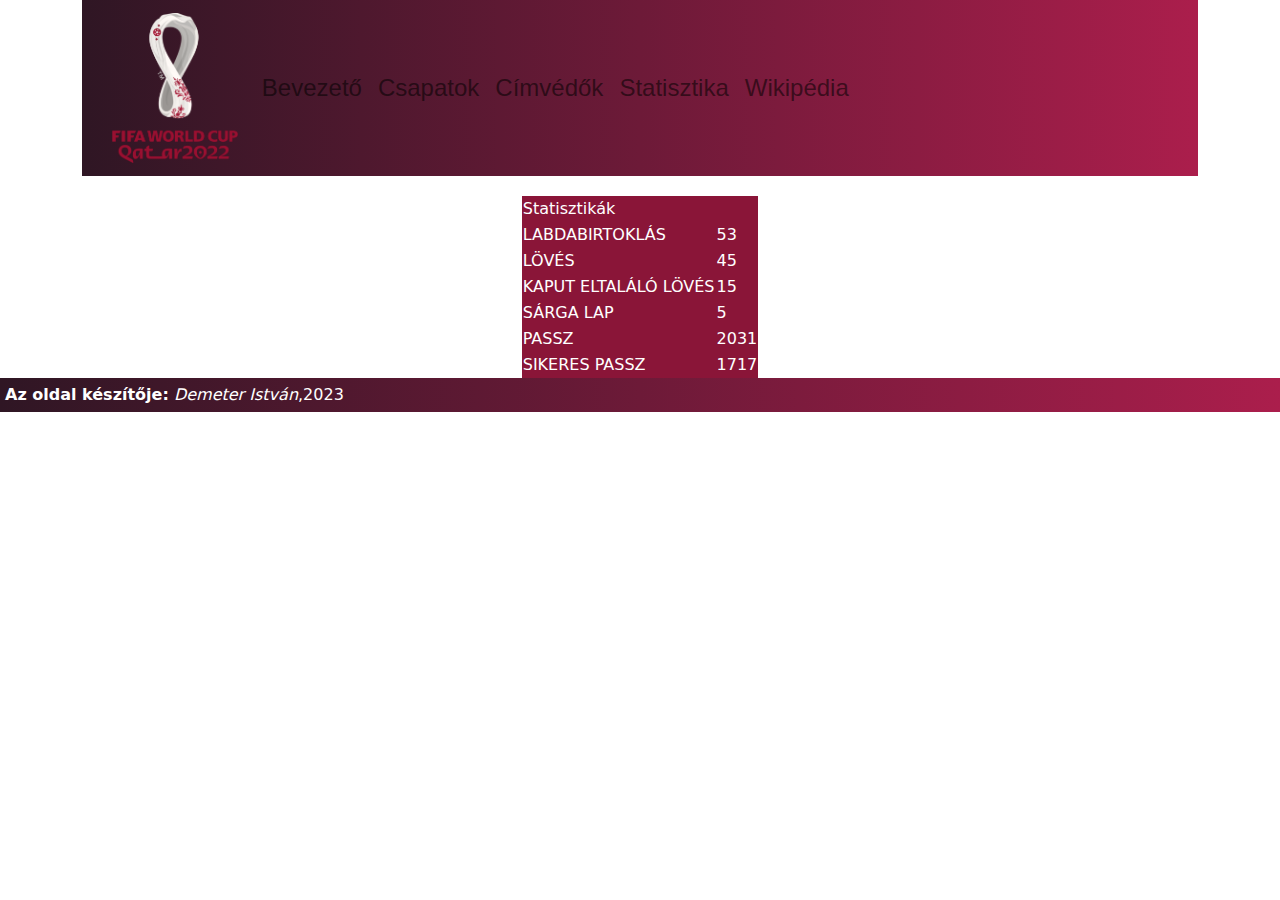
==== BB/gyak0125/forras/forras/statisztika.html @ 01344038 "asd" ====
<!DOCTYPE html>
<html lang="hu">
<head>
    <meta charset="UTF-8">
    <meta http-equiv="X-UA-Compatible" content="IE=edge">
    <meta name="viewport" content="width=device-width, initial-scale=1.0">
    <link rel="stylesheet" href="../forras/css/sajat.css">
    <link rel="stylesheet" href="bootstrap/css/bootstrap.min.css">
    <link rel="stylesheet" href="../forras/bootstrap/js/bootstrap.bundle.min.js">
    <title>2022-es labdarúgó-világbajnokság | Statisztikák</title>
</head>

<body>
    


    <div class="container">

        <nav class="navbar navbar-expand-lg navbar-light bg-light">
            <a class="navbar-brand" href="#">
                <img src="images/2022-fifa-world-cup-logo.svg" alt="2022-es labdarúgó-világbajnokság emblémája" title="2022-es labdarúgó-világbajnokság emblémája" id="logo">
            </a>
            <button class="navbar-toggler" type="button" data-bs-toggle="collapse" data-bs-target="#navbarNav" aria-controls="navbarNav" aria-expanded="false" aria-label="Toggle navigation">
                <span class="navbar-toggler-icon"></span>
              </button>
            <div class="collapse navbar-collapse" id="navbarNav">
                <ul class="navbar-nav">
                    <li class="nav-item active">
                        <a class="nav-link">Bevezető</a>
                    </li>
                    <li class="nav-item">
                        <a class="nav-link">Csapatok</a>
                    </li>
                    <li class="nav-item">
                        <a class="nav-link">Címvédők</a>
                    </li>
                    <li class="nav-item">
                        <a class="nav-link">Statisztika</a>
                    </li>
                    <li class="nav-item">
                        <a href="https://hu.wikipedia.org/wiki/2022-es_labdar%C3%BAg%C3%B3-vil%C3%A1gbajnoks%C3%A1g" target="_blank" class="nav-link">Wikipédia</a>
                    </li>
                </ul>
            </div>
        </nav>

        <section>
            <table>
                    <tr>
                        <td>Statisztikák</td>
                        <td></td>
                    </tr>

                    <tr>
                        <td>LABDABIRTOKLÁS</td>
                        <td>53</td>
                    </tr>
                    <tr>
                        <td>LÖVÉS</td>
                        <td>45</td>
                    </tr>
                    <tr>
                        <td>KAPUT ELTALÁLÓ LÖVÉS</td>
                        <td>15</td>
                    </tr>
                    <tr>
                        <td>SÁRGA LAP</td>
                        <td>5</td>
                    </tr>
                    <tr>
                        <td>PASSZ</td>
                        <td>2031</td>
                    </tr>
                    <tr>
                        <td>SIKERES PASSZ</td>
                        <td>1717</td>
                    </tr>
            </table>
        </section>
    </div>
    <footer><b>Az oldal készítője:</b> <i> Demeter István</i>,2023</footer>
    </body>
</html>
---- BB/gyak0125/forras/forras/css/sajat.css ----
#logo {
    padding-left: 30px;
    height: 150px;
}

nav {
    background: linear-gradient(90deg, #2f1624, #ab1e4c);
    font-size: 150%;
    
    
    
    
}

.nav-link {
    color: white;
    padding-left: 15px;
    text-transform:capitalize ;
    font-family: 'Gill Sans', 'Gill Sans MT', Calibri, 'Trebuchet MS', sans-serif;
    
    
    
}

table {
    margin: auto;
    background-color: #8a1538;
    
}

td {
    color: white;
}

section {
    margin-top: 20px;
}

p {
    text-align: justify;
}

footer {
    background: linear-gradient(90deg, #2f1624, #ab1e4c);
    color: white;
    padding: 5px;
}
h2{
    color: darkgreen;
}
tr{

}
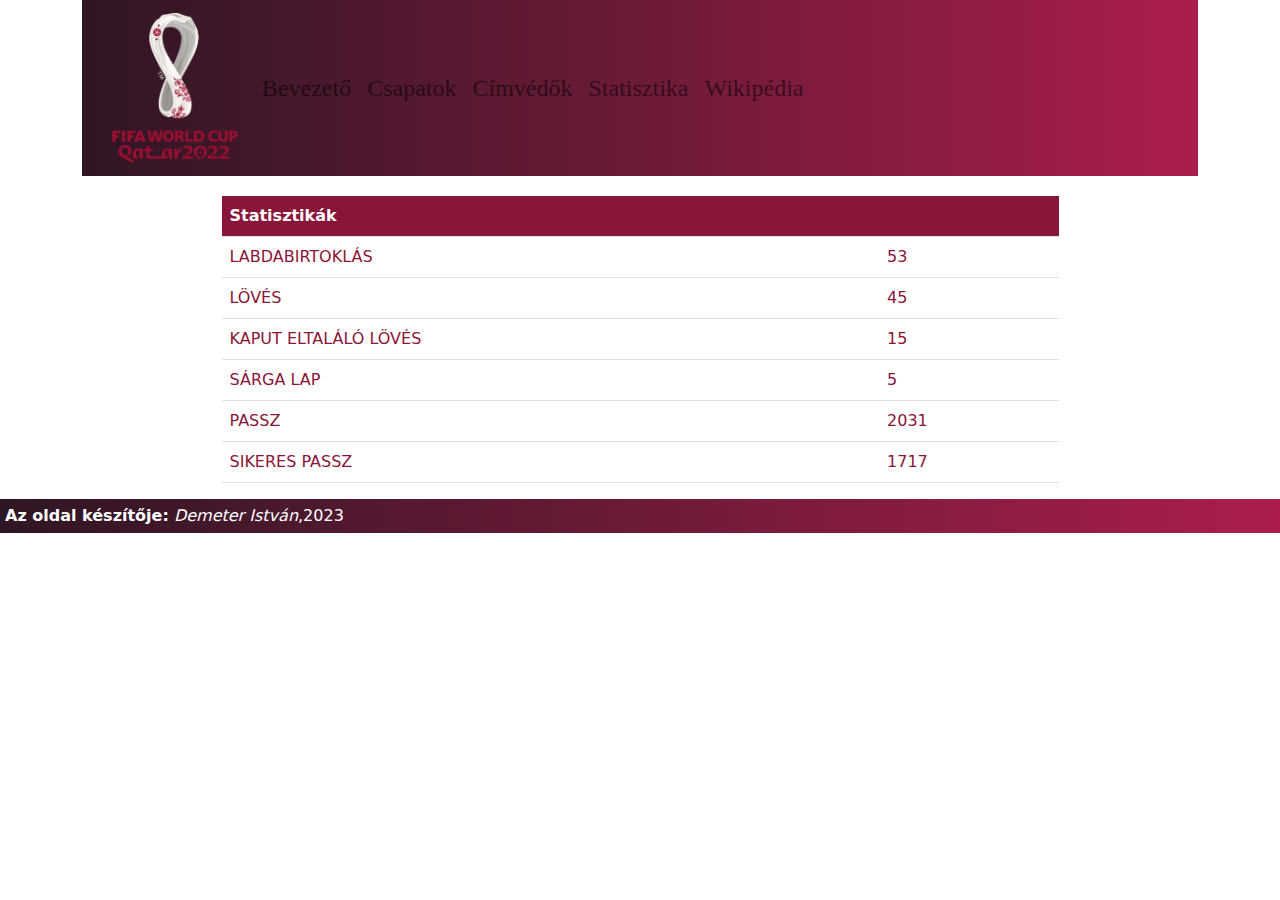
==== commit e0d8749b: "jo" ====
--- a/BB/gyak0125/forras/forras/statisztika.html
+++ b/BB/gyak0125/forras/forras/statisztika.html
@@ -26,29 +26,30 @@
             <div class="collapse navbar-collapse" id="navbarNav">
                 <ul class="navbar-nav">
                     <li class="nav-item active">
-                        <a class="nav-link">Bevezető</a>
+                        <a class="nav-link" href="../forras/index.html#sec1">Bevezető</a>
                     </li>
                     <li class="nav-item">
-                        <a class="nav-link">Csapatok</a>
+                        <a class="nav-link" href="../forras/index.html#sec2">Csapatok</a>
                     </li>
                     <li class="nav-item">
-                        <a class="nav-link">Címvédők</a>
+                        <a class="nav-link" href="../forras/index.html#sec3">Címvédők</a>
                     </li>
                     <li class="nav-item">
-                        <a class="nav-link">Statisztika</a>
+                        <a class="nav-link" href="#sec4">Statisztika</a>
                     </li>
                     <li class="nav-item">
-                        <a href="https://hu.wikipedia.org/wiki/2022-es_labdar%C3%BAg%C3%B3-vil%C3%A1gbajnoks%C3%A1g" target="_blank" class="nav-link">Wikipédia</a>
+                        <a href="https://hu.wikipedia.org/wiki/2022-es_labdar%C3%BAg%C3%B3-vil%C3%A1gbajnoks%C3%A1g" title="Wikipédia" target="_blank" class="nav-link">Wikipédia</a>
                     </li>
                 </ul>
             </div>
         </nav>
 
-        <section>
-            <table>
-                    <tr>
-                        <td>Statisztikák</td>
-                        <td></td>
+        <section id="sec4">
+            <div class="col-9" style="margin: auto;">
+            <table class="table col-9 ">
+                    <tr style="background-color: #8a1538;color: white;">
+                        <th col>Statisztikák</th>
+                        <th col></th>
                     </tr>
 
                     <tr>
@@ -76,6 +77,7 @@
                         <td>1717</td>
                     </tr>
             </table>
+        </div>
         </section>
     </div>
     <footer><b>Az oldal készítője:</b> <i> Demeter István</i>,2023</footer>
--- a/BB/gyak0125/forras/forras/css/sajat.css
+++ b/BB/gyak0125/forras/forras/css/sajat.css
@@ -16,21 +16,21 @@
     color: white;
     padding-left: 15px;
     text-transform:capitalize ;
-    font-family: 'Gill Sans', 'Gill Sans MT', Calibri, 'Trebuchet MS', sans-serif;
-    
-    
-    
+    font-family: 'Gill Sans';
+ 
 }
+.nav-link:hover {
+    color: red;
+ }
 
 table {
     margin: auto;
-    background-color: #8a1538;
-    
 }
 
 td {
-    color: white;
+    color: #8a1538;
 }
+
 
 section {
     margin-top: 20px;
@@ -48,6 +48,8 @@
 h2{
     color: darkgreen;
 }
-tr{
+ul{
+list-style-type:circle;
+}
 
-}
+
